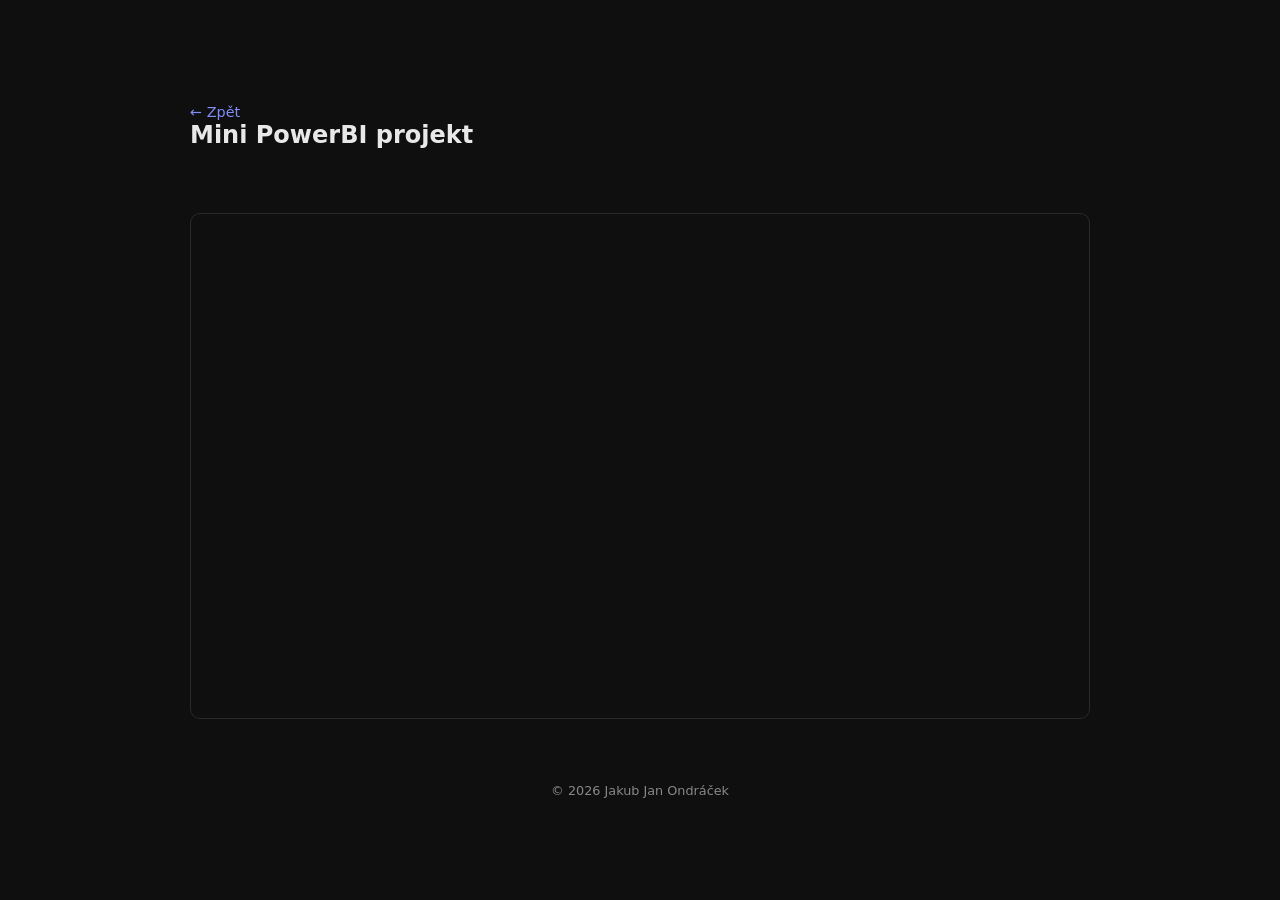
==== powerbi.html @ 4b0bb000 "Přidána podstránka PowerBI projektu" ====
<!DOCTYPE html>
<html lang="cs">
<head>
  <meta charset="UTF-8" />
  <meta name="viewport" content="width=device-width, initial-scale=1.0" />
  <title>Mini PowerBI projekt – Jakub Jan Ondráček</title>
  <link rel="stylesheet" href="style.css" />
  <style>
    .project-header {
      max-width: 900px;
      width: 100%;
      margin-bottom: 1.5rem;
    }
    .project-header h2 {
      font-size: 1.5rem;
      font-weight: 700;
      margin-bottom: 0.5rem;
    }
    .project-header a {
      color: var(--accent-hover);
      font-size: 0.9rem;
      text-decoration: none;
    }
    .project-header a:hover {
      text-decoration: underline;
    }
    .iframe-wrapper {
      width: 100%;
      max-width: 900px;
      aspect-ratio: 16 / 9;
      border-radius: 10px;
      overflow: hidden;
      border: 1px solid var(--border);
    }
    .iframe-wrapper iframe {
      width: 100%;
      height: 100%;
      border: none;
    }
    main {
      max-width: 900px;
      align-items: flex-start;
    }
  </style>
</head>
<body>
  <main>
    <div class="project-header">
      <a href="index.html">← Zpět</a>
      <h2>Mini PowerBI projekt</h2>
    </div>
    <div class="iframe-wrapper">
      <iframe
        title="formule"
        src="https://app.powerbi.com/view?r=eyJrIjoiNjk4MWVjMjYtZjJiOS00ZDdlLWE0NjctZjRhMmM2YjdmODIwIiwidCI6IjJiNTFhNGIzLTQ0M2YtNDQwNi04Y2E0LTE5MDU2YTc5YTQ0NCIsImMiOjh9"
        allowfullscreen="true">
      </iframe>
    </div>
  </main>

  <footer>
    <p>&copy; 2026 Jakub Jan Ondráček</p>
  </footer>
</body>
</html>
---- style.css ----
*, *::before, *::after {
  box-sizing: border-box;
  margin: 0;
  padding: 0;
}

:root {
  --bg: #0f0f0f;
  --surface: #1a1a1a;
  --border: #2a2a2a;
  --text: #e8e8e8;
  --muted: #888;
  --accent: #6366f1;
  --accent-hover: #818cf8;
}

body {
  background: var(--bg);
  color: var(--text);
  font-family: 'Segoe UI', system-ui, -apple-system, sans-serif;
  min-height: 100vh;
  display: flex;
  flex-direction: column;
  align-items: center;
  justify-content: center;
  padding: 2rem;
}

main {
  max-width: 560px;
  width: 100%;
  display: flex;
  flex-direction: column;
  gap: 2rem;
}

.hero h1 {
  font-size: clamp(2rem, 6vw, 3rem);
  font-weight: 700;
  letter-spacing: -0.02em;
  line-height: 1.1;
}

.tagline {
  margin-top: 0.5rem;
  color: var(--muted);
  font-size: 1rem;
}

.about p {
  color: #b0b0b0;
  line-height: 1.7;
  font-size: 0.95rem;
}

.links {
  display: flex;
  flex-wrap: wrap;
  gap: 0.75rem;
}

.btn {
  display: inline-block;
  padding: 0.6rem 1.25rem;
  border-radius: 8px;
  font-size: 0.9rem;
  font-weight: 500;
  text-decoration: none;
  transition: background 0.15s, color 0.15s;
  background: var(--accent);
  color: #fff;
}

.btn:hover {
  background: var(--accent-hover);
}

.btn--secondary {
  background: var(--surface);
  color: var(--text);
  border: 1px solid var(--border);
}

.btn--secondary:hover {
  border-color: var(--accent);
  color: var(--accent-hover);
}

footer {
  margin-top: 4rem;
  color: var(--muted);
  font-size: 0.8rem;
}
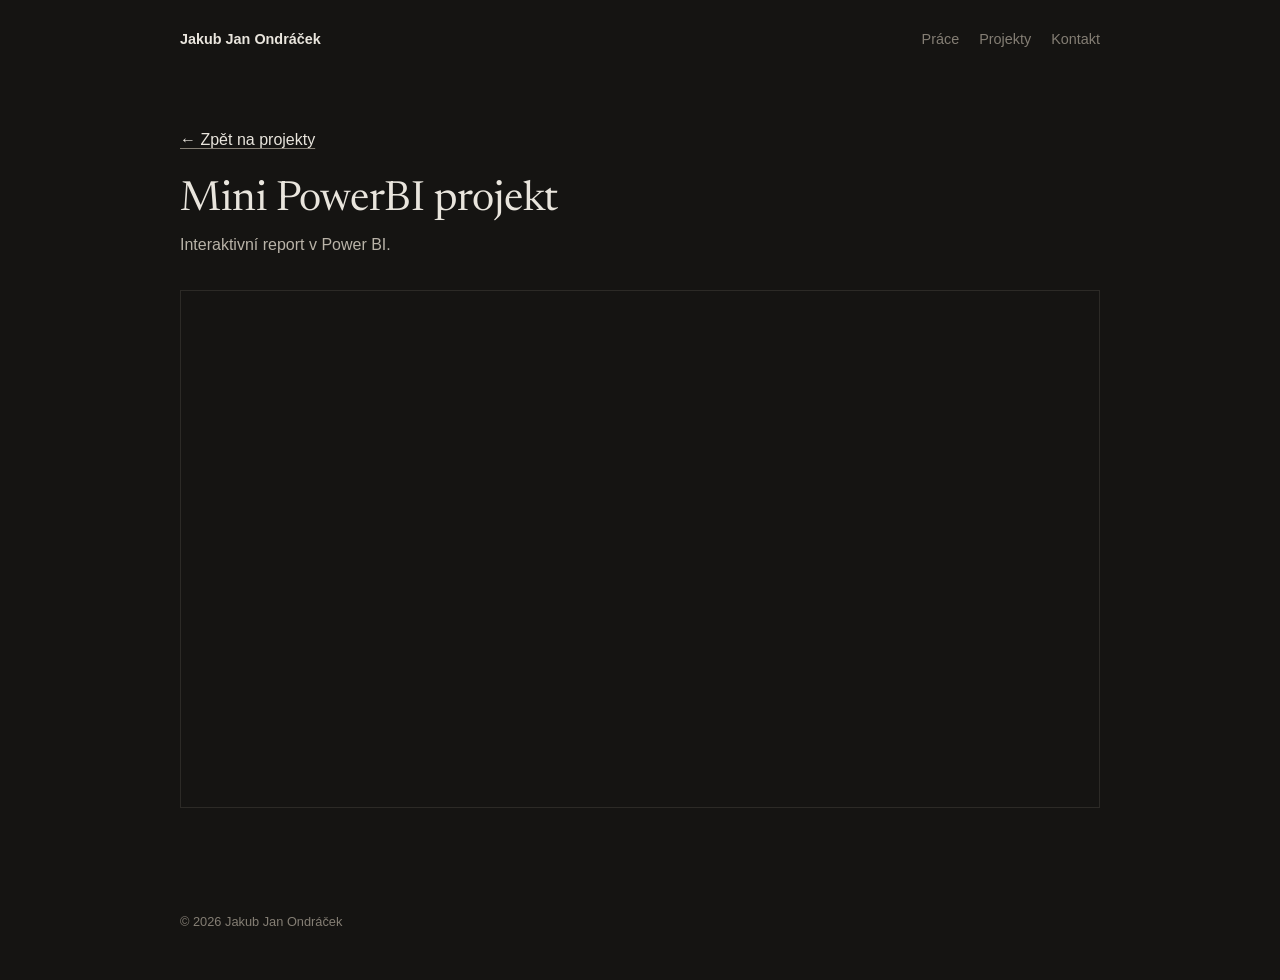
==== commit f2db5ab4: "Nový vzhled portfolia, Deafcom, Skywatch CZ a CV v PDF" ====
--- a/powerbi.html
+++ b/powerbi.html
@@ -4,62 +4,63 @@
   <meta charset="UTF-8" />
   <meta name="viewport" content="width=device-width, initial-scale=1.0" />
   <title>Mini PowerBI projekt – Jakub Jan Ondráček</title>
+  <link rel="preconnect" href="https://fonts.googleapis.com" />
+  <link rel="preconnect" href="https://fonts.gstatic.com" crossorigin />
+  <link href="https://fonts.googleapis.com/css2?family=Newsreader:opsz,wght@6..72,400;6..72,500&display=swap" rel="stylesheet" />
   <link rel="stylesheet" href="style.css" />
   <style>
-    .project-header {
-      max-width: 900px;
+    :root { --wrap: 960px; }
+    .project { padding: 3rem 0 4rem; }
+    .project h1 {
+      margin-top: 1.5rem;
+      font-family: var(--serif);
+      font-weight: 400;
+      font-size: clamp(2rem, 5vw, 2.6rem);
+      line-height: 1.15;
+    }
+    .project p {
+      margin-top: 0.5rem;
+      color: var(--soft);
+    }
+    .frame {
+      margin-top: 2rem;
       width: 100%;
-      margin-bottom: 1.5rem;
+      aspect-ratio: 16 / 9;
+      border: 1px solid var(--line);
     }
-    .project-header h2 {
-      font-size: 1.5rem;
-      font-weight: 700;
-      margin-bottom: 0.5rem;
-    }
-    .project-header a {
-      color: var(--accent-hover);
-      font-size: 0.9rem;
-      text-decoration: none;
-    }
-    .project-header a:hover {
-      text-decoration: underline;
-    }
-    .iframe-wrapper {
-      width: 100%;
-      max-width: 900px;
-      aspect-ratio: 16 / 9;
-      border-radius: 10px;
-      overflow: hidden;
-      border: 1px solid var(--border);
-    }
-    .iframe-wrapper iframe {
+    .frame iframe {
+      display: block;
       width: 100%;
       height: 100%;
       border: none;
     }
-    main {
-      max-width: 900px;
-      align-items: flex-start;
-    }
   </style>
 </head>
 <body>
-  <main>
-    <div class="project-header">
-      <a href="index.html">← Zpět</a>
-      <h2>Mini PowerBI projekt</h2>
-    </div>
-    <div class="iframe-wrapper">
-      <iframe
-        title="formule"
-        src="https://app.powerbi.com/view?r=eyJrIjoiNjk4MWVjMjYtZjJiOS00ZDdlLWE0NjctZjRhMmM2YjdmODIwIiwidCI6IjJiNTFhNGIzLTQ0M2YtNDQwNi04Y2E0LTE5MDU2YTc5YTQ0NCIsImMiOjh9"
-        allowfullscreen="true">
-      </iframe>
-    </div>
-  </main>
+  <div class="page">
+    <header class="top">
+      <a href="index.html" class="top__name">Jakub Jan Ondráček</a>
+      <nav class="top__links">
+        <a href="index.html#prace">Práce</a>
+        <a href="index.html#projekty">Projekty</a>
+        <a href="index.html#kontakt">Kontakt</a>
+      </nav>
+    </header>
 
-  <footer>
-    <p>&copy; 2026 Jakub Jan Ondráček</p>
-  </footer>
+    <main class="project">
+      <a href="index.html#projekty">← Zpět na projekty</a>
+      <h1>Mini PowerBI projekt</h1>
+      <p>Interaktivní report v Power BI.</p>
+      <div class="frame">
+        <iframe
+          title="formule"
+          src="https://app.powerbi.com/view?r=eyJrIjoiNjk4MWVjMjYtZjJiOS00ZDdlLWE0NjctZjRhMmM2YjdmODIwIiwidCI6IjJiNTFhNGIzLTQ0M2YtNDQwNi04Y2E0LTE5MDU2YTc5YTQ0NCIsImMiOjh9"
+          allowfullscreen="true">
+        </iframe>
+      </div>
+    </main>
+
+    <footer>&copy; 2026 Jakub Jan Ondráček</footer>
+  </div>
 </body>
 </html>
--- a/style.css
+++ b/style.css
@@ -5,89 +5,276 @@
 }
 
 :root {
-  --bg: #0f0f0f;
-  --surface: #1a1a1a;
-  --border: #2a2a2a;
-  --text: #e8e8e8;
-  --muted: #888;
-  --accent: #6366f1;
-  --accent-hover: #818cf8;
+  --bg: #151412;
+  --text: #e9e5dd;
+  --soft: #b9b3a8;
+  --muted: #847e74;
+  --line: #2c2a26;
+  --accent: #e2794a;
+  --serif: 'Newsreader', Georgia, 'Times New Roman', serif;
+  --sans: -apple-system, BlinkMacSystemFont, 'Helvetica Neue', Arial, sans-serif;
+  --wrap: 720px;
 }
 
 body {
   background: var(--bg);
   color: var(--text);
-  font-family: 'Segoe UI', system-ui, -apple-system, sans-serif;
-  min-height: 100vh;
+  font-family: var(--sans);
+  font-size: 16px;
+  line-height: 1.6;
+  -webkit-font-smoothing: antialiased;
+}
+
+::selection { background: var(--accent); color: var(--bg); }
+
+a {
+  color: var(--text);
+  text-decoration: underline;
+  text-decoration-color: var(--muted);
+  text-decoration-thickness: 1px;
+  text-underline-offset: 3px;
+  transition: color 0.15s, text-decoration-color 0.15s;
+}
+
+a:hover {
+  color: var(--accent);
+  text-decoration-color: var(--accent);
+}
+
+.page {
+  max-width: var(--wrap);
+  margin: 0 auto;
+  padding: 0 1.25rem;
+}
+
+/* Top */
+.top {
+  display: flex;
+  justify-content: space-between;
+  align-items: baseline;
+  gap: 1rem;
+  padding: 1.75rem 0;
+  font-size: 0.9rem;
+}
+
+.top__name {
+  text-decoration: none;
+  font-weight: 600;
+}
+
+.top__links { display: flex; gap: 1.25rem; }
+
+.top__links a {
+  color: var(--muted);
+  text-decoration: none;
+}
+
+.top__links a:hover { color: var(--text); }
+
+/* Intro */
+.intro {
+  padding: 5rem 0 4.5rem;
+  border-bottom: 1px solid var(--line);
+}
+
+.intro h1 {
+  font-family: var(--serif);
+  font-weight: 400;
+  font-size: clamp(2rem, 5.5vw, 3rem);
+  line-height: 1.15;
+  letter-spacing: -0.01em;
+  max-width: 18em;
+}
+
+.intro p {
+  margin-top: 1.75rem;
+  max-width: 34rem;
+  color: var(--soft);
+  font-size: 1.05rem;
+}
+
+/* Rows */
+.row {
+  display: grid;
+  grid-template-columns: 9rem 1fr;
+  gap: 1.5rem;
+  padding: 3rem 0;
+  border-bottom: 1px solid var(--line);
+}
+
+.row__label {
+  font-size: 0.85rem;
+  font-weight: 500;
+  color: var(--muted);
+  padding-top: 0.15rem;
+}
+
+.entry + .entry { margin-top: 1.75rem; }
+
+.entry h3 {
+  font-family: var(--serif);
+  font-weight: 500;
+  font-size: 1.3rem;
+  line-height: 1.3;
+}
+
+.entry__org {
+  font-family: var(--sans);
+  font-size: 0.9rem;
+  font-weight: 400;
+  color: var(--muted);
+  margin-left: 0.35rem;
+}
+
+.entry p {
+  margin-top: 0.4rem;
+  color: var(--soft);
+}
+
+/* Project list */
+.list { list-style: none; }
+
+.list li {
   display: flex;
   flex-direction: column;
-  align-items: center;
-  justify-content: center;
-  padding: 2rem;
-}
-
-main {
-  max-width: 560px;
+  gap: 0.15rem;
+  padding: 0.9rem 0;
+  border-top: 1px solid var(--line);
+}
+
+.list li:first-child {
+  border-top: 0;
+  padding-top: 0;
+}
+
+.list a,
+.list strong {
+  font-family: var(--serif);
+  font-weight: 500;
+  font-size: 1.2rem;
+  line-height: 1.35;
+}
+
+.list span {
+  color: var(--soft);
+  font-size: 0.95rem;
+}
+
+/* Contact */
+.contact {
+  font-family: var(--serif);
+  font-size: 1.3rem;
+  line-height: 1.5;
+}
+
+/* Footer */
+footer {
+  padding: 2.5rem 0 3rem;
+  font-size: 0.8rem;
+  color: var(--muted);
+}
+
+/* Mobile */
+@media (max-width: 600px) {
+  .top { flex-direction: column; gap: 0.5rem; }
+  .intro { padding: 3rem 0; }
+  .row {
+    grid-template-columns: 1fr;
+    gap: 1rem;
+    padding: 2.25rem 0;
+  }
+}
+
+/* Featured project */
+.feature {
+  padding-bottom: 2.25rem;
+  margin-bottom: 1.25rem;
+  border-bottom: 1px solid var(--line);
+}
+
+.feature h3 {
+  font-family: var(--serif);
+  font-weight: 500;
+  font-size: 1.5rem;
+  line-height: 1.2;
+}
+
+.feature__lead {
+  margin-top: 0.5rem;
+  font-size: 1.1rem;
+  color: var(--soft);
+}
+
+.shots {
+  display: grid;
+  grid-template-columns: repeat(3, 1fr);
+  gap: 0.6rem;
+  max-width: 380px;
+  margin: 1.25rem 0;
+}
+
+.shots img {
+  display: block;
   width: 100%;
-  display: flex;
-  flex-direction: column;
-  gap: 2rem;
-}
-
-.hero h1 {
-  font-size: clamp(2rem, 6vw, 3rem);
-  font-weight: 700;
-  letter-spacing: -0.02em;
-  line-height: 1.1;
-}
-
-.tagline {
-  margin-top: 0.5rem;
-  color: var(--muted);
-  font-size: 1rem;
-}
-
-.about p {
-  color: #b0b0b0;
-  line-height: 1.7;
-  font-size: 0.95rem;
-}
-
-.links {
+  height: auto;
+  border-radius: 12px;
+  border: 1px solid var(--line);
+}
+
+.feature__points {
+  list-style: none;
+  display: grid;
+  gap: 0.6rem;
+}
+
+.feature__points li {
+  position: relative;
+  padding-left: 1.1rem;
+  color: var(--soft);
+  font-size: 0.97rem;
+}
+
+.feature__points li::before {
+  content: "";
+  position: absolute;
+  left: 0;
+  top: 0.7em;
+  width: 0.45rem;
+  height: 1px;
+  background: var(--accent);
+}
+
+.feature__points strong {
+  color: var(--text);
+  font-weight: 600;
+}
+
+.feature__text { color: var(--soft); }
+
+.feature__stack {
+  margin-top: 0.75rem;
+  font-size: 0.88rem;
+  color: var(--muted);
+}
+
+.feature__links {
+  margin-top: 1rem;
   display: flex;
   flex-wrap: wrap;
-  gap: 0.75rem;
-}
-
-.btn {
-  display: inline-block;
-  padding: 0.6rem 1.25rem;
+  gap: 1.25rem;
+}
+
+@media (max-width: 600px) {
+  .shots { gap: 0.5rem; }
+  .shots img { border-radius: 8px; }
+}
+
+.list__shot {
+  display: block;
+  width: 100%;
+  max-width: 420px;
+  height: auto;
+  margin-top: 0.75rem;
   border-radius: 8px;
-  font-size: 0.9rem;
-  font-weight: 500;
-  text-decoration: none;
-  transition: background 0.15s, color 0.15s;
-  background: var(--accent);
-  color: #fff;
-}
-
-.btn:hover {
-  background: var(--accent-hover);
-}
-
-.btn--secondary {
-  background: var(--surface);
-  color: var(--text);
-  border: 1px solid var(--border);
-}
-
-.btn--secondary:hover {
-  border-color: var(--accent);
-  color: var(--accent-hover);
-}
-
-footer {
-  margin-top: 4rem;
-  color: var(--muted);
-  font-size: 0.8rem;
-}
+  border: 1px solid var(--line);
+}
